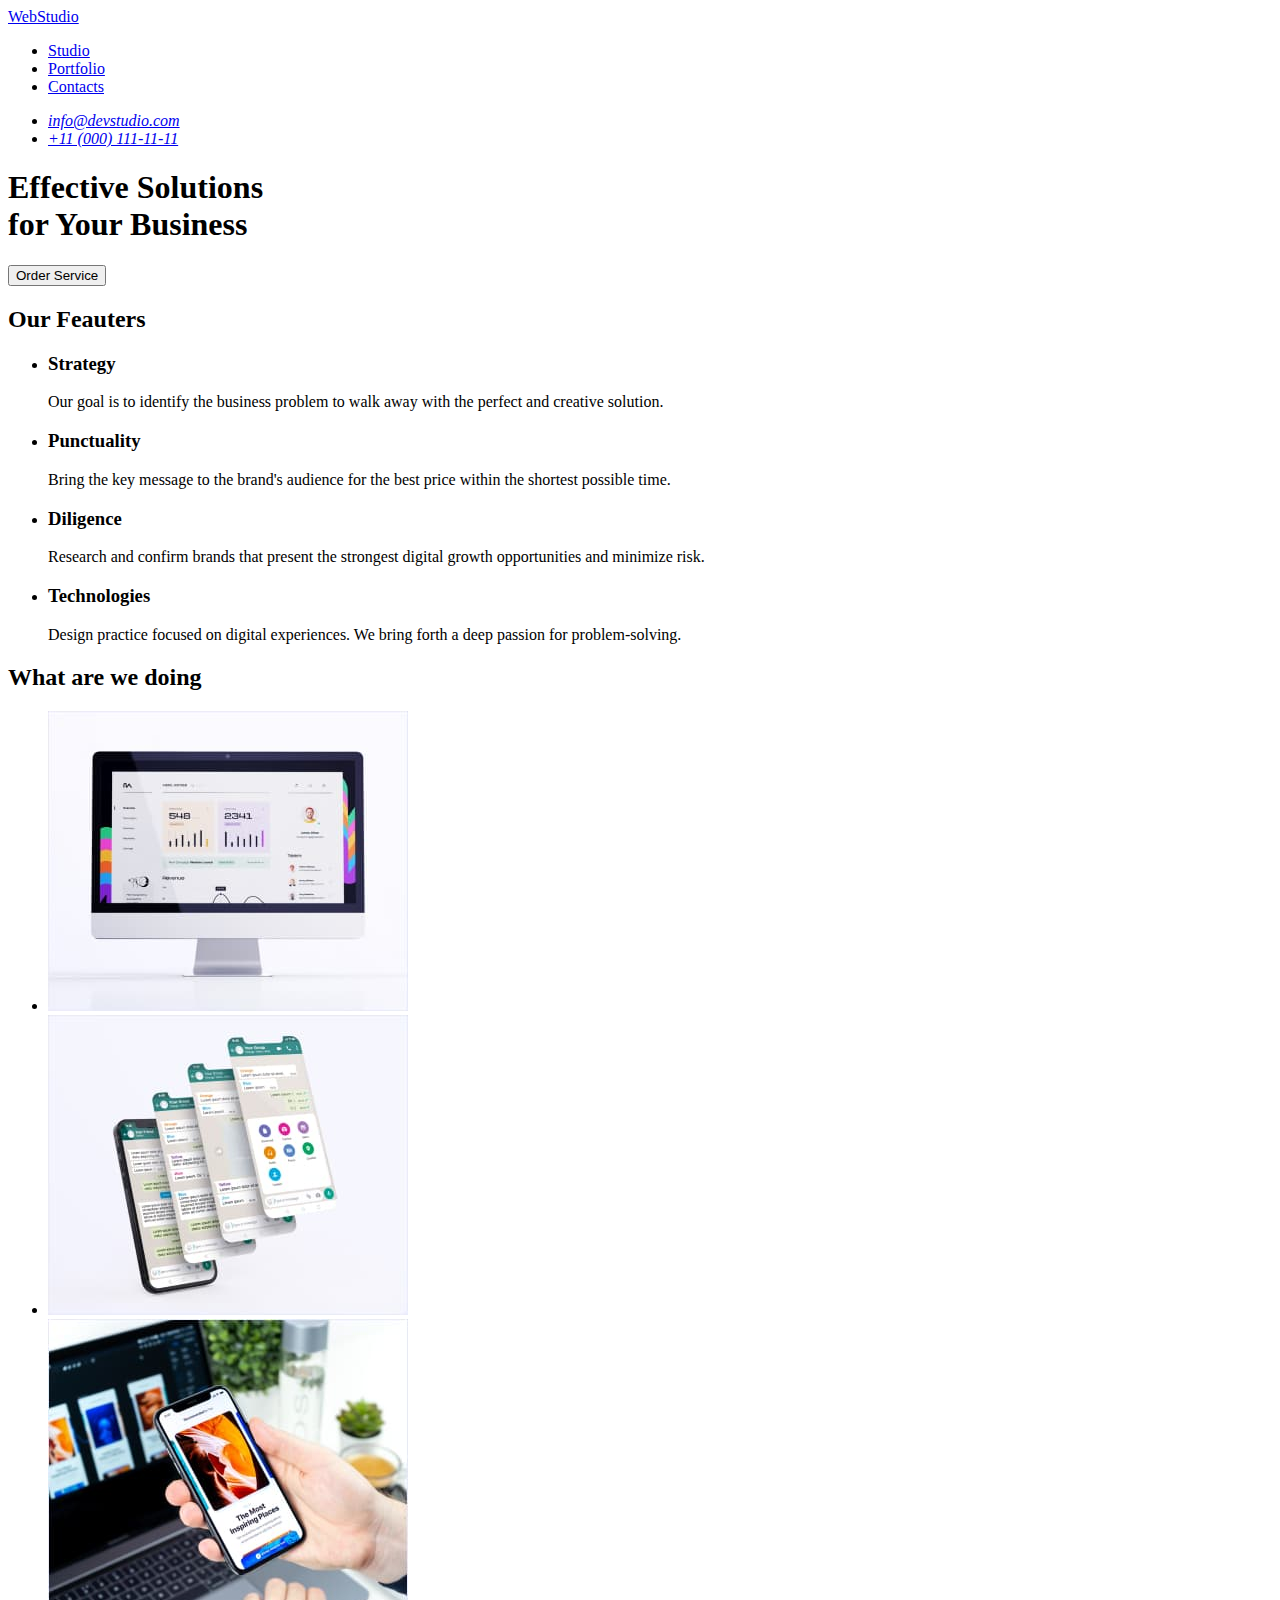
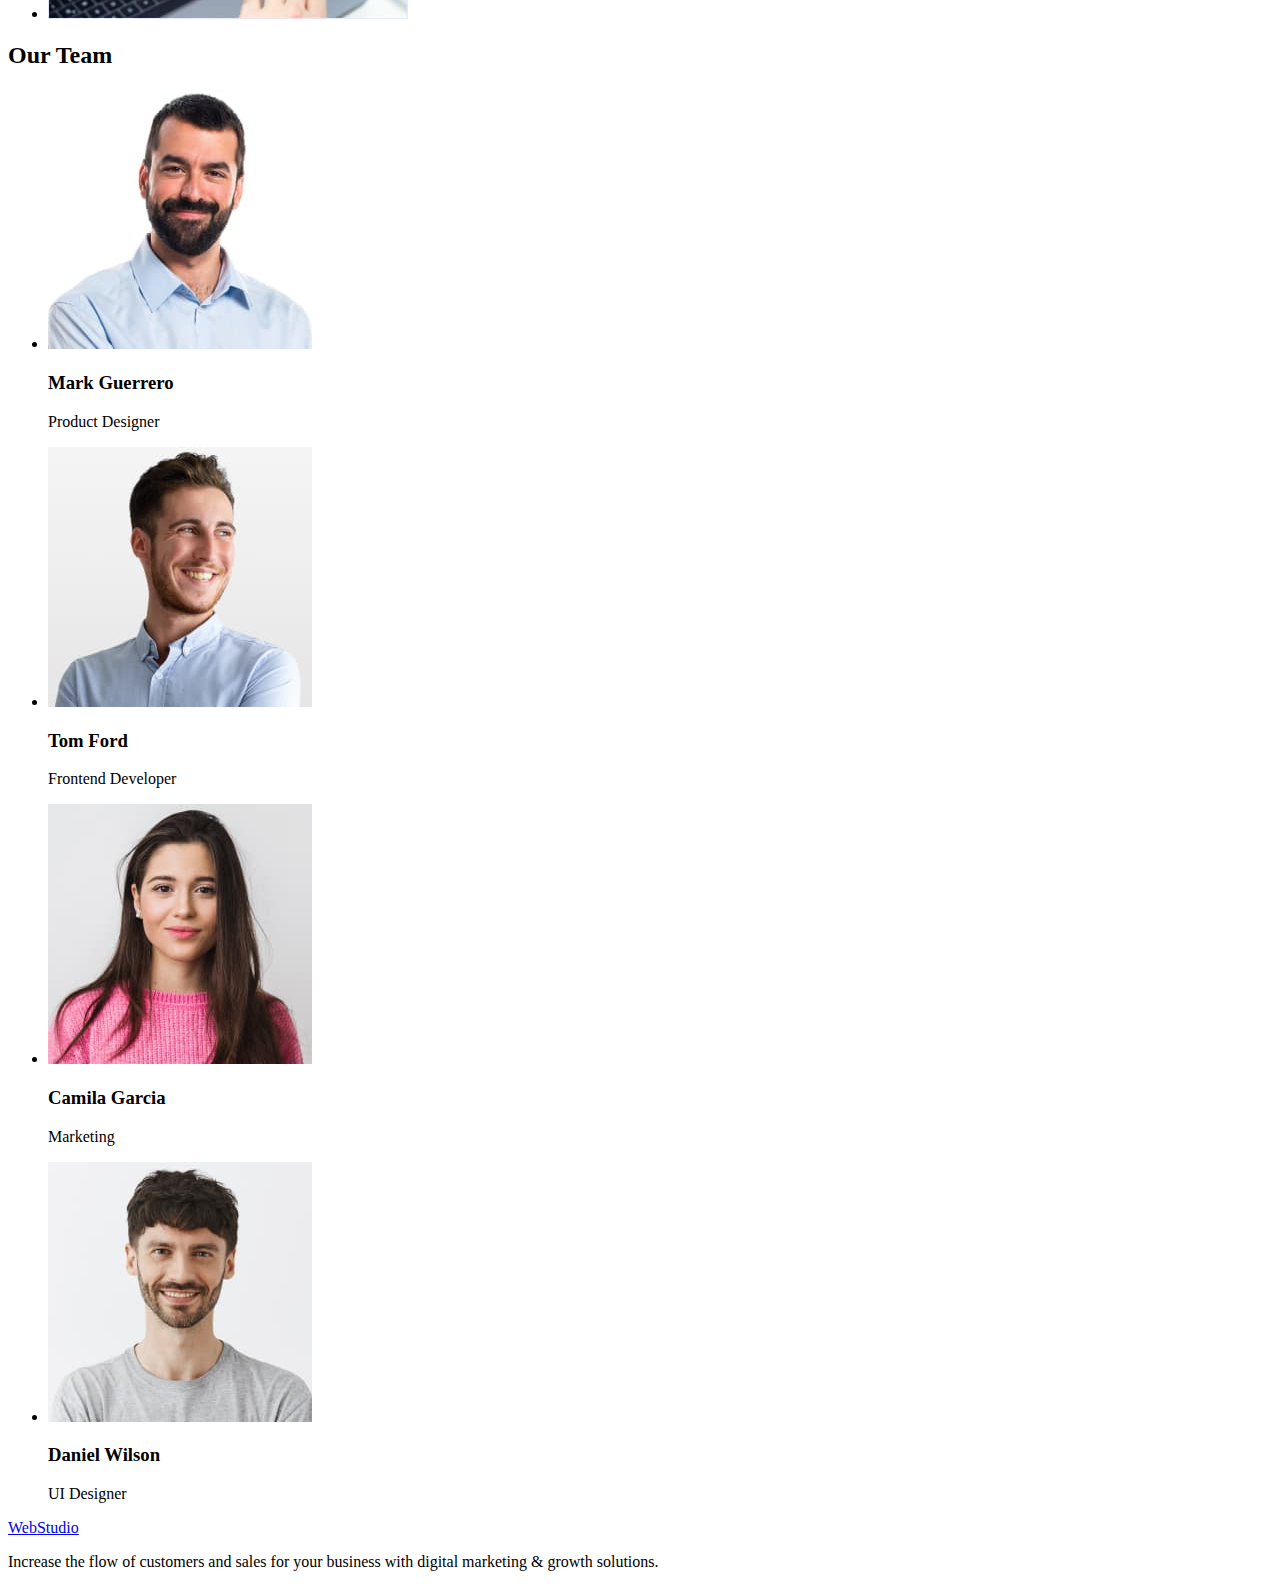
==== index.html @ 1fdb6f7b "Hw" ====
<!DOCTYPE html>
<html lang="en">
  <head>
    <meta charset="UTF-8" />
    <meta http-equiv="X-UA-Compatible" content="IE=edge" />
    <meta name="viewport" content="width=device-width, initial-scale=1.0" />
    <title>Document</title>
  </head>
  <body>
    <header>
      <nav>
        <a href="./index.html">WebStudio</a>

        <ul>
          <li><a href="./index.html">Studio</a></li>
          <li><a href="#">Portfolio</a></li>
          <li><a href="#">Contacts</a></li>
        </ul>
      </nav>

      <address>
        <ul>
          <li><a href="mailto:info@devstudio.com">info@devstudio.com</a></li>
          <li><a href="tel:+110001111111">+11 (000) 111-11-11</a></li>
        </ul>
      </address>
    </header>
    <main>
      <section>
        <h1>
          Effective Solutions <br />
          for Your Business
        </h1>
        <button type="button">Order Service</button>
      </section>

      <section>
        <h2>Our Feauters</h2>
        <ul>
          <li>
            <h3>Strategy</h3>
            <p>
              Our goal is to identify the business problem to walk away with the
              perfect and creative solution.
            </p>
          </li>
          <li>
            <h3>Punctuality</h3>
            <p>
              Bring the key message to the brand's audience for the best price
              within the shortest possible time.
            </p>
          </li>
          <li>
            <h3>Diligence</h3>
            <p>
              Research and confirm brands that present the strongest digital
              growth opportunities and minimize risk.
            </p>
          </li>
          <li>
            <h3>Technologies</h3>
            <p>
              Design practice focused on digital experiences. We bring forth a
              deep passion for problem-solving.
            </p>
          </li>
        </ul>
      </section>

      <section>
        <h2>What are we doing</h2>
        <ul>
          <li>
            <img src="./images/monitor.jpg" alt=" Monitor image" width="360" />
          </li>
          <li>
            <img
              src="./images/smartphone.jpg"
              alt=" Smartphone image"
              width="360"
            />
          </li>
          <li>
            <img
              src="./images/laptop-and-telephone.jpg"
              alt="Laptop and smartphone"
              width="360"
            />
          </li>
        </ul>
      </section>

      <section>
        <h2>Our Team</h2>
        <ul>
          <li>
            <img src="./images/photo1.jpg" alt="Photo" width="264" />
            <h3>Mark Guerrero</h3>
            <p>Product Designer</p>
          </li>
          <li>
            <img src="./images/photo2.jpg" alt="Photo" width="264" />
            <h3>Tom Ford</h3>
            <p>Frontend Developer</p>
          </li>
          <li>
            <img src="./images/photo3.jpg" alt="Photo" width="264" />
            <h3>Camila Garcia</h3>
            <p>Marketing</p>
          </li>
          <li>
            <img src="./images/photo4.jpg" alt="Photo" width="264" />
            <h3>Daniel Wilson</h3>
            <p>UI Designer</p>
          </li>
        </ul>
      </section>
    </main>

    <footer>
      <a href="./index.html">WebStudio</a>
      <p>
        Increase the flow of customers and sales for your business with digital
        marketing & growth solutions.
      </p>
    </footer>
  </body>
</html>
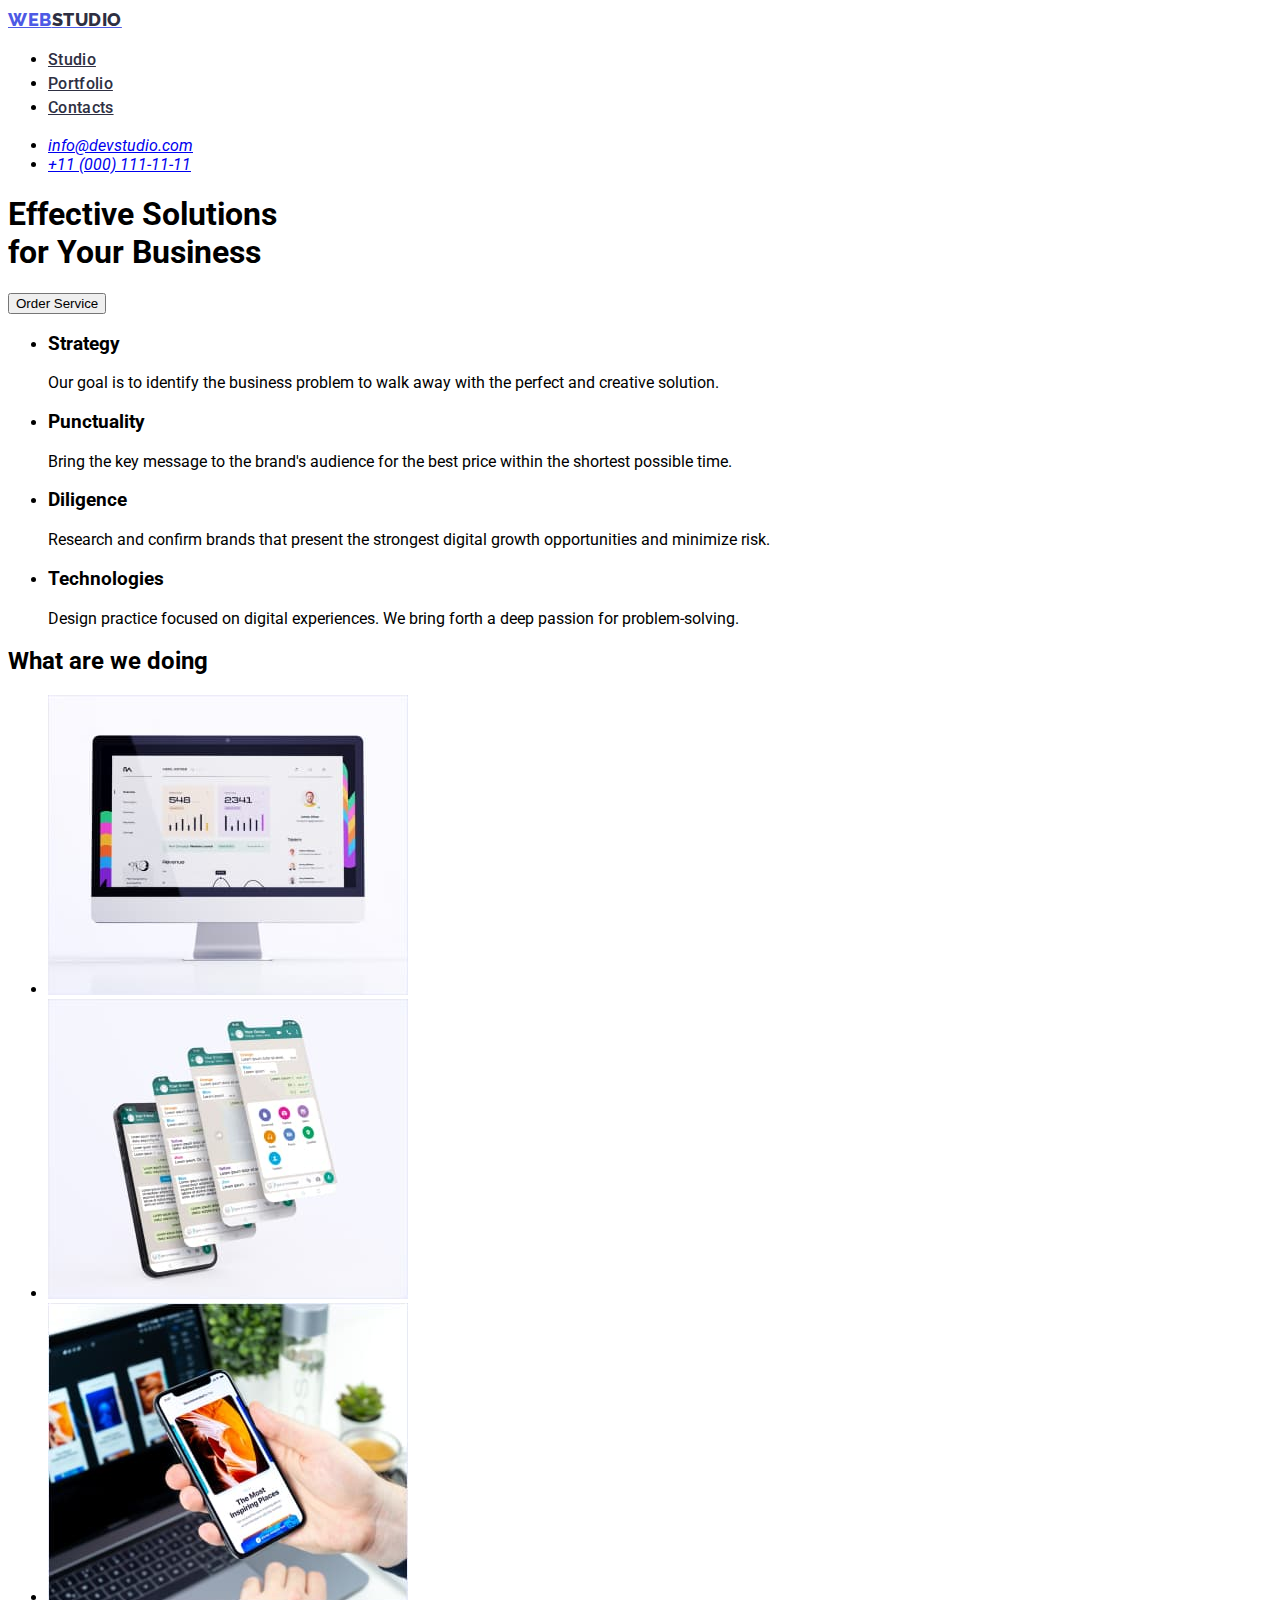
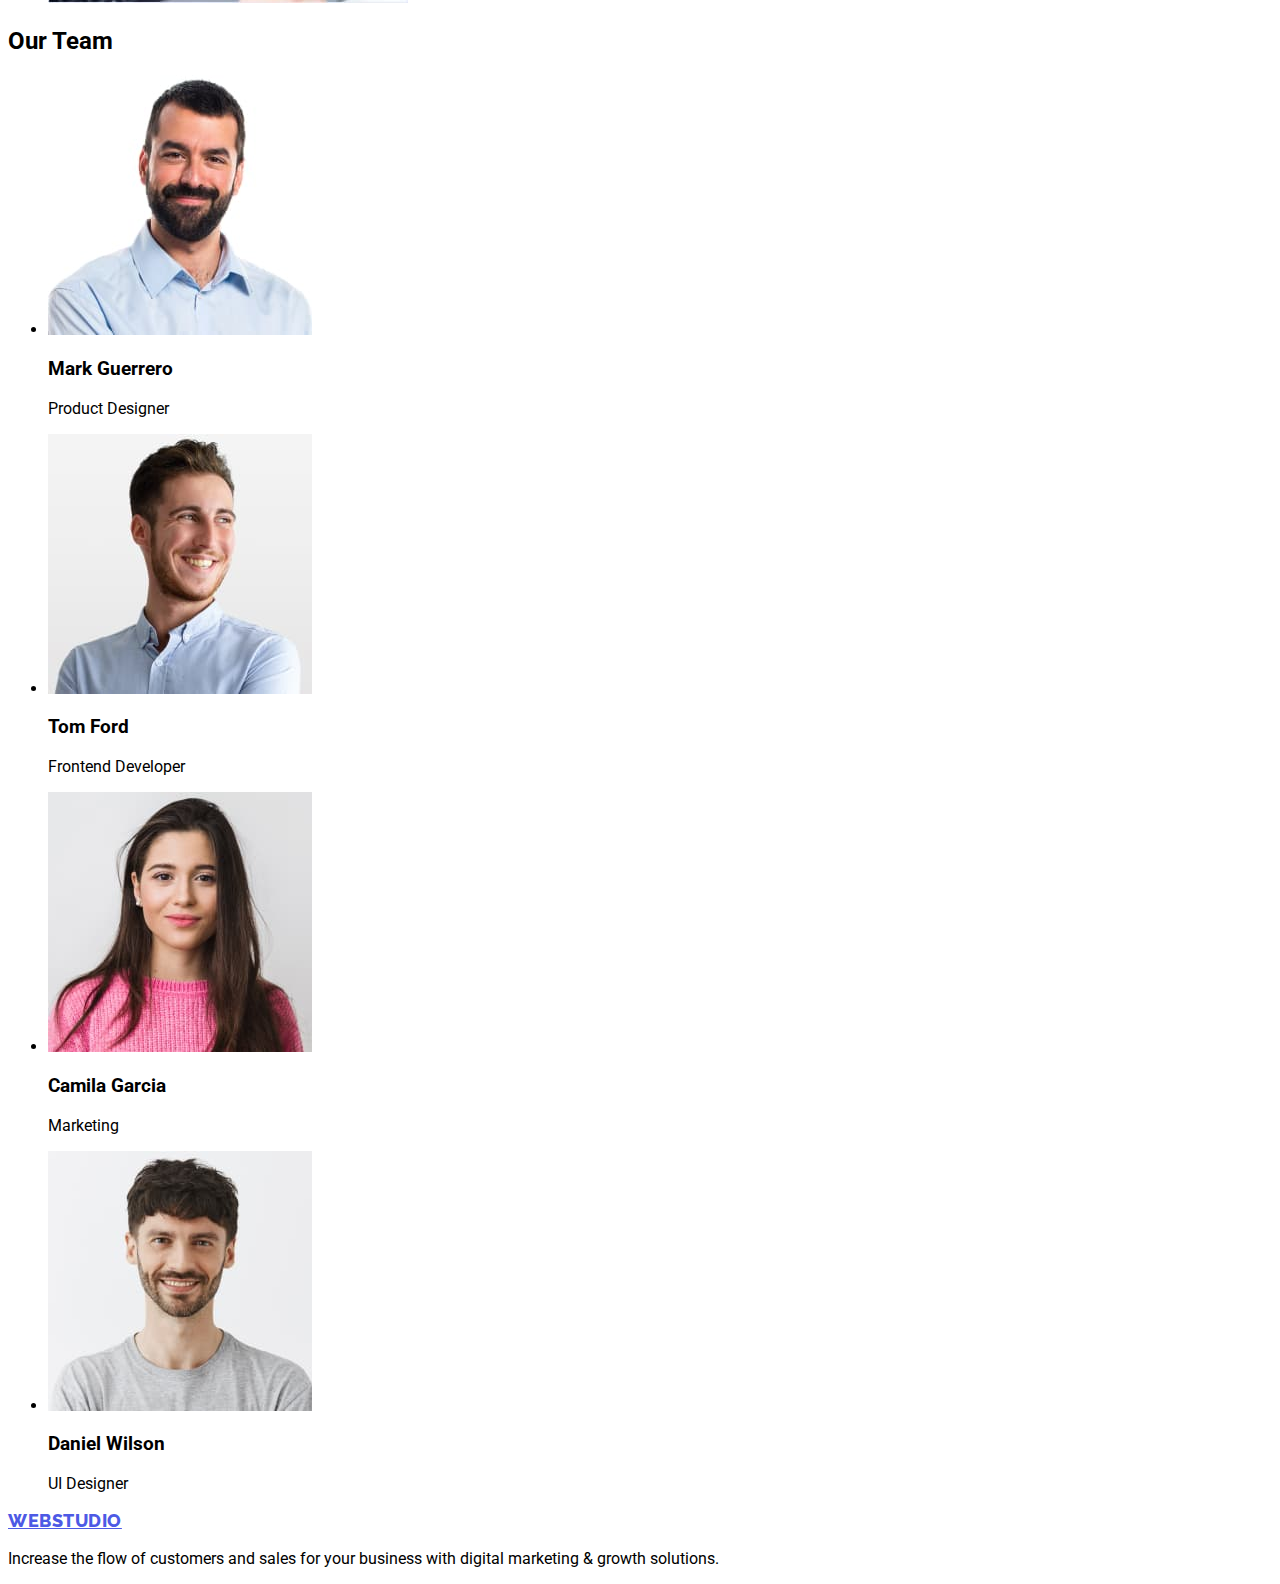
==== commit f986d632: "css" ====
--- a/index.html
+++ b/index.html
@@ -5,62 +5,63 @@
     <meta http-equiv="X-UA-Compatible" content="IE=edge" />
     <meta name="viewport" content="width=device-width, initial-scale=1.0" />
     <title>Document</title>
+    <link rel="preconnect" href="https://fonts.googleapis.com"><link rel="preconnect" href="https://fonts.gstatic.com" crossorigin><link href="https://fonts.googleapis.com/css2?family=Raleway:wght@800&family=Roboto:wght@400;500;700;900&display=swap" rel="stylesheet">
+    <link rel="stylesheet" href="./css/styles.css" />
   </head>
   <body>
-    <header>
-      <nav>
-        <a href="./index.html">WebStudio</a>
-
-        <ul>
-          <li><a href="./index.html">Studio</a></li>
-          <li><a href="#">Portfolio</a></li>
-          <li><a href="#">Contacts</a></li>
+    <header class="header">
+      <nav class="header-navigation">
+        <a class="logo" href="./index.html">Web<span class="header-logo">Studio</span></a>
+        <ul class="header-list">
+          <li class="header-item"><a  href="./index.html" class="header-link">Studio</a></li>
+          <li class="header-item"><a  href="./portfolio.html" class="header-link">Portfolio</a></li>
+          <li class="header-item"><a  href="#" class="header-link">Contacts</a></li>
         </ul>
       </nav>
 
-      <address>
-        <ul>
-          <li><a href="mailto:info@devstudio.com">info@devstudio.com</a></li>
-          <li><a href="tel:+110001111111">+11 (000) 111-11-11</a></li>
+      <address class="header-adress">
+        <ul class="header-adress-list">
+          <li class="header-adress-item"><a href="mailto:info@devstudio.com" class="header-email">info@devstudio.com</a></li>
+          <li class="header-adress-item"><a href="tel:+110001111111" class="header-tel">+11 (000) 111-11-11</a></li>
         </ul>
       </address>
     </header>
     <main>
-      <section>
-        <h1>
-          Effective Solutions <br />
+      <section class="hero">
+        <h1 class="hero-title">
+          Effective Solutions <br/>
           for Your Business
         </h1>
-        <button type="button">Order Service</button>
+        <button type="button" class="hero-btn">Order Service</button>
       </section>
 
-      <section>
-        <h2>Our Feauters</h2>
-        <ul>
-          <li>
-            <h3>Strategy</h3>
-            <p>
+      <section class="feauters"> 
+        <h2 class="visually-hidden">Our Feauters</h2>
+        <ul class="feauters-list">
+          <li class="feauters-item">
+            <h3 class="feauters-subtitle">Strategy</h3>
+            <p class="feauters-desc">
               Our goal is to identify the business problem to walk away with the
               perfect and creative solution.
             </p>
           </li>
           <li>
-            <h3>Punctuality</h3>
-            <p>
+            <h3 class="feauters-subtitle">Punctuality</h3>
+            <p class="feauters-desc">
               Bring the key message to the brand's audience for the best price
               within the shortest possible time.
             </p>
           </li>
           <li>
-            <h3>Diligence</h3>
-            <p>
+            <h3 class="feauters-subtitle">Diligence</h3>
+            <p class="feauters-desc">
               Research and confirm brands that present the strongest digital
               growth opportunities and minimize risk.
             </p>
           </li>
           <li>
-            <h3>Technologies</h3>
-            <p>
+            <h3 class="feauters-subtitle">Technologies</h3>
+            <p class="feauters-desc">
               Design practice focused on digital experiences. We bring forth a
               deep passion for problem-solving.
             </p>
@@ -68,20 +69,20 @@
         </ul>
       </section>
 
-      <section>
-        <h2>What are we doing</h2>
-        <ul>
-          <li>
+      <section class="benefits">
+        <h2 class="benefits-title">What are we doing</h2>
+        <ul class="benefits-list">
+          <li class="benefits-item">
             <img src="./images/monitor.jpg" alt=" Monitor image" width="360" />
           </li>
-          <li>
+          <li class="benefits-item">
             <img
               src="./images/smartphone.jpg"
               alt=" Smartphone image"
               width="360"
             />
           </li>
-          <li>
+          <li class="benefits-item">
             <img
               src="./images/laptop-and-telephone.jpg"
               alt="Laptop and smartphone"
@@ -91,36 +92,36 @@
         </ul>
       </section>
 
-      <section>
-        <h2>Our Team</h2>
-        <ul>
-          <li>
+      <section class="team">
+        <h2 class="team-title">Our Team</h2>
+        <ul class="team-list">
+          <li class="team-item">
             <img src="./images/photo1.jpg" alt="Photo" width="264" />
-            <h3>Mark Guerrero</h3>
-            <p>Product Designer</p>
+            <h3 class="team-subtitle">Mark Guerrero</h3>
+            <p class="team-desc">Product Designer</p>
           </li>
-          <li>
+          <li class="team-item">
             <img src="./images/photo2.jpg" alt="Photo" width="264" />
-            <h3>Tom Ford</h3>
-            <p>Frontend Developer</p>
+            <h3 class="team-subtitle">Tom Ford</h3>
+            <p class="team-desc">Frontend Developer</p>
           </li>
-          <li>
+          <li class="team-item">
             <img src="./images/photo3.jpg" alt="Photo" width="264" />
-            <h3>Camila Garcia</h3>
-            <p>Marketing</p>
+            <h3 class="team-subtitle">Camila Garcia</h3>
+            <p class="team-desc">Marketing</p>
           </li>
-          <li>
+          <li class="team-item">
             <img src="./images/photo4.jpg" alt="Photo" width="264" />
-            <h3>Daniel Wilson</h3>
-            <p>UI Designer</p>
+            <h3 class="team-subtitle">Daniel Wilson</h3>
+            <p class="team-desc">UI Designer</p>
           </li>
         </ul>
       </section>
     </main>
 
-    <footer>
-      <a href="./index.html">WebStudio</a>
-      <p>
+    <footer class="footer">
+      <a href="./index.html" class="logo">WebStudio</a>
+      <p class="footer-desc">
         Increase the flow of customers and sales for your business with digital
         marketing & growth solutions.
       </p>
--- a/css/styles.css
+++ b/css/styles.css
@@ -0,0 +1,84 @@
+body {
+font-family: 'roboto', sans-serif;
+}
+
+.header {
+}
+.header-navigation {
+}
+
+.link {
+text-decoration: none;
+}
+
+.visually-hidden {
+position: absolute;
+white-space: nowrap;
+width: 1px;
+height: 1px;
+overflow: hidden;
+border: 0;
+padding: 0;
+clip: rect(0 0 0 0);
+clip-path: inset(50%);
+margin: -1px;
+}
+
+.logo {
+font-family: 'Raleway';
+font-weight: 800;
+font-size: 18px;
+line-height: 1.33;
+letter-spacing: 0.03em;
+text-transform: uppercase;
+color: #4D5AE5;
+}
+.header-logo {
+font-family: inherit;
+font-weight: 800;
+font-size: 18px;
+line-height: 1.33px;
+letter-spacing: 0.03em;
+text-transform: uppercase;
+color: #2E2F42;
+}
+.header-list {
+}
+.header-item {
+}
+.header-link {
+font-weight: 500;
+font-size: 16px;
+line-height: 1.5;
+letter-spacing: 0.02em;
+color: #2E2F42;
+}
+.header-link:hover, 
+.header-link:focus {
+color: #404BBF;
+}
+.header-adress {
+}
+.header-adress-list {
+}
+.header-adress-item {
+}
+.header-contacts {
+font-style: normal;
+font-size: 16px;
+line-height: 1.5;
+letter-spacing: 0.02em;
+color: #434455;
+}
+.header-contacts:hover, .header-contacts:focus {
+color: #404BBF;   
+}
+.footer-logo {
+font-family: inherit;
+font-weight: 800;
+font-size: 18px;
+line-height: 1.33;
+letter-spacing: 0.03em;
+text-transform: uppercase;
+color: #F4F4FD;
+}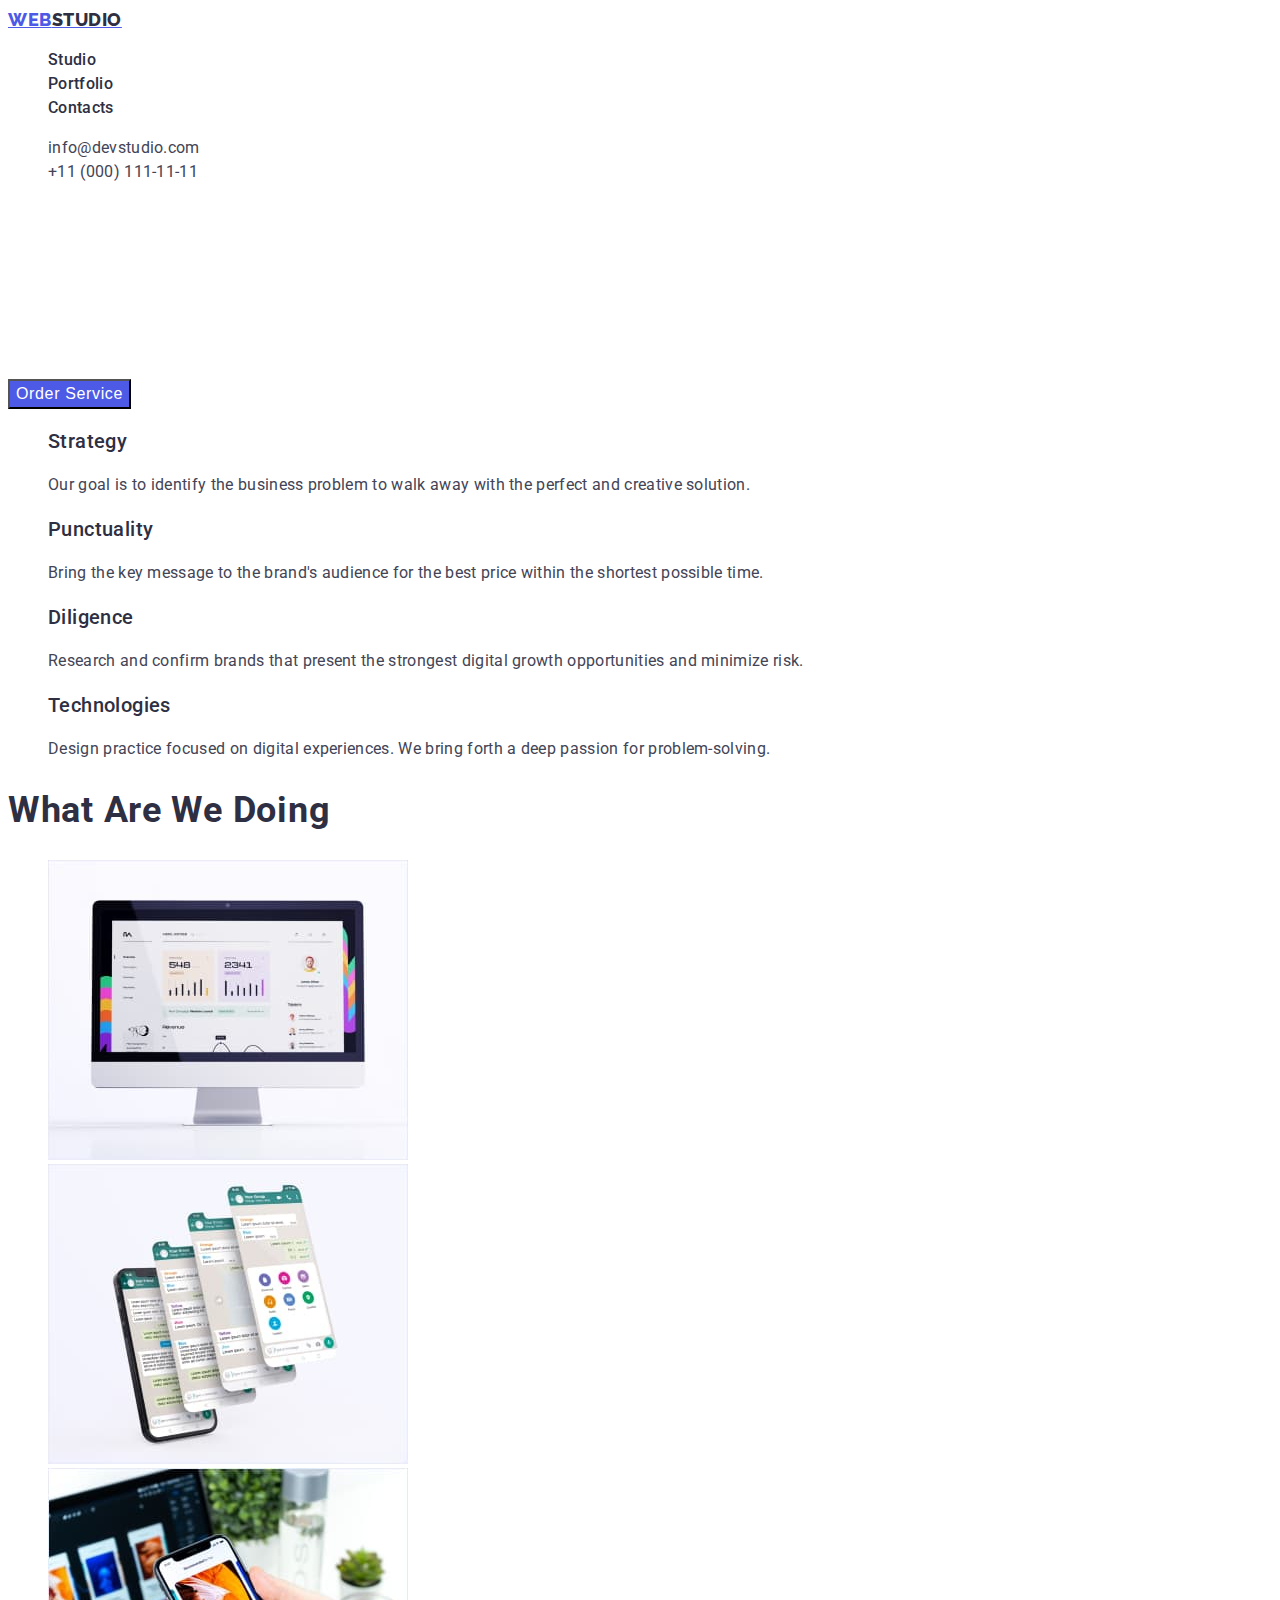
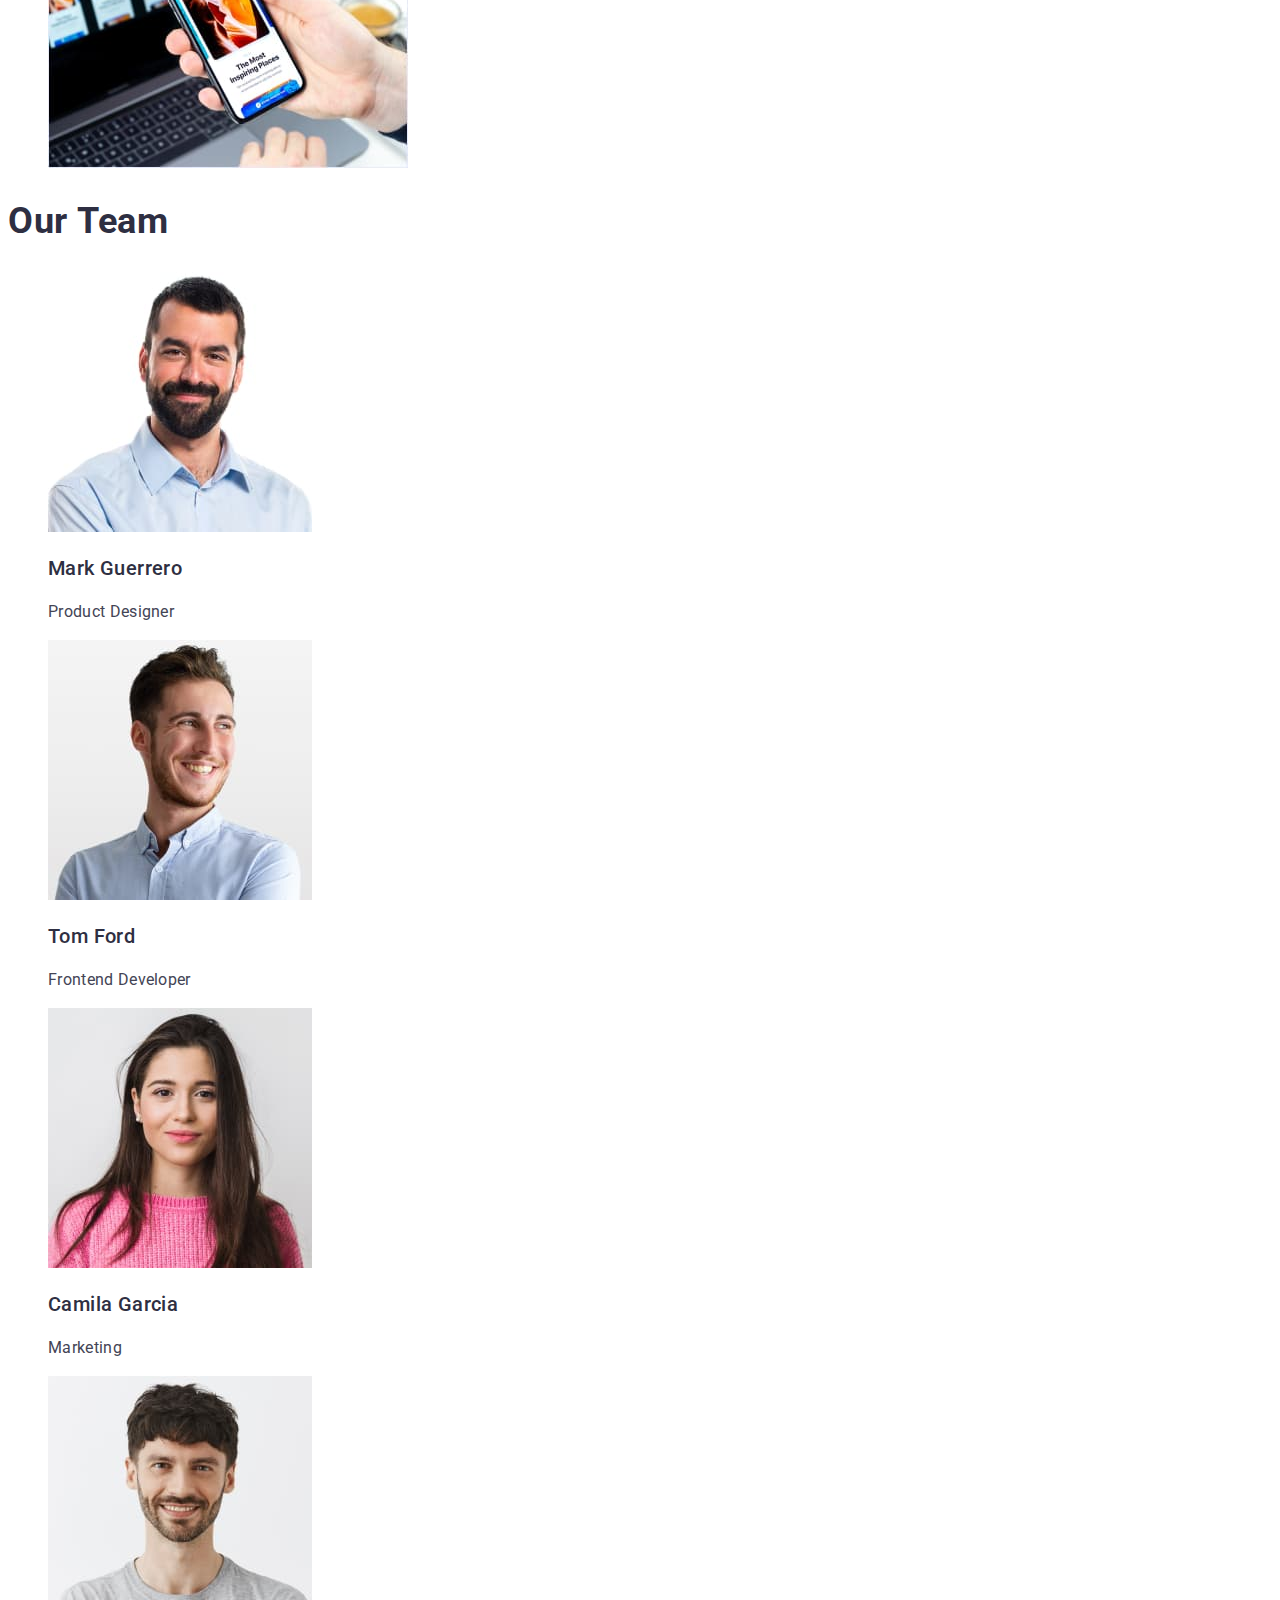
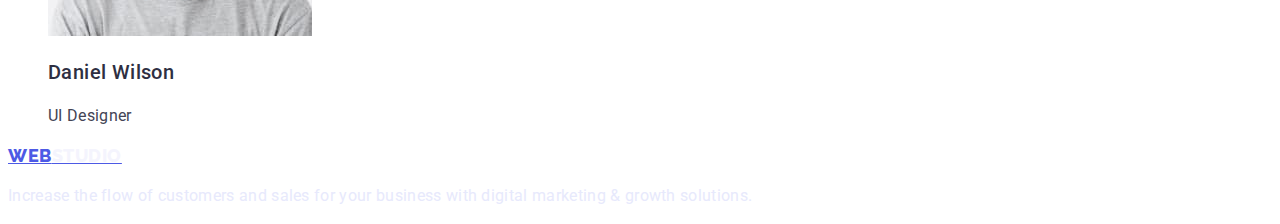
==== commit 69cc8c04: "css" ====
--- a/index.html
+++ b/index.html
@@ -12,17 +12,17 @@
     <header class="header">
       <nav class="header-navigation">
         <a class="logo" href="./index.html">Web<span class="header-logo">Studio</span></a>
-        <ul class="header-list">
-          <li class="header-item"><a  href="./index.html" class="header-link">Studio</a></li>
-          <li class="header-item"><a  href="./portfolio.html" class="header-link">Portfolio</a></li>
-          <li class="header-item"><a  href="#" class="header-link">Contacts</a></li>
+        <ul class="header-list list">
+          <li class="header-item"><a  href="./index.html" class="header-link link">Studio</a></li>
+          <li class="header-item"><a  href="./portfolio.html" class="header-link link">Portfolio</a></li>
+          <li class="header-item"><a  href="#" class="header-link link">Contacts</a></li>
         </ul>
       </nav>
 
       <address class="header-adress">
-        <ul class="header-adress-list">
-          <li class="header-adress-item"><a href="mailto:info@devstudio.com" class="header-email">info@devstudio.com</a></li>
-          <li class="header-adress-item"><a href="tel:+110001111111" class="header-tel">+11 (000) 111-11-11</a></li>
+        <ul class="header-adress-list list">
+          <li class="header-adress-item"><a href="mailto:info@devstudio.com" class="header-contacts link">info@devstudio.com</a></li>
+          <li class="header-adress-item"><a href="tel:+110001111111" class="header-contacts link">+11 (000) 111-11-11</a></li>
         </ul>
       </address>
     </header>
@@ -37,7 +37,7 @@
 
       <section class="feauters"> 
         <h2 class="visually-hidden">Our Feauters</h2>
-        <ul class="feauters-list">
+        <ul class="feauters-list list">
           <li class="feauters-item">
             <h3 class="feauters-subtitle">Strategy</h3>
             <p class="feauters-desc">
@@ -71,7 +71,7 @@
 
       <section class="benefits">
         <h2 class="benefits-title">What are we doing</h2>
-        <ul class="benefits-list">
+        <ul class="benefits-list list">
           <li class="benefits-item">
             <img src="./images/monitor.jpg" alt=" Monitor image" width="360" />
           </li>
@@ -94,7 +94,7 @@
 
       <section class="team">
         <h2 class="team-title">Our Team</h2>
-        <ul class="team-list">
+        <ul class="team-list list">
           <li class="team-item">
             <img src="./images/photo1.jpg" alt="Photo" width="264" />
             <h3 class="team-subtitle">Mark Guerrero</h3>
@@ -120,7 +120,7 @@
     </main>
 
     <footer class="footer">
-      <a href="./index.html" class="logo">WebStudio</a>
+      <a href="./index.html" class="logo">Web<span class="footer-logo">Studio</span></a>
       <p class="footer-desc">
         Increase the flow of customers and sales for your business with digital
         marketing & growth solutions.
--- a/css/styles.css
+++ b/css/styles.css
@@ -1,14 +1,20 @@
+:root {
+
+}
 body {
 font-family: 'roboto', sans-serif;
-}
-
-.header {
-}
-.header-navigation {
-}
-
+color: #2E2F42;
+}
+.list {
+list-style: none;
+}
 .link {
 text-decoration: none;
+}
+-------------HEADER---------------
+.header {
+}
+.header-navigation {
 }
 
 .visually-hidden {
@@ -25,7 +31,7 @@
 }
 
 .logo {
-font-family: 'Raleway';
+font-family: 'Raleway', sans-serif;
 font-weight: 800;
 font-size: 18px;
 line-height: 1.33;
@@ -70,8 +76,104 @@
 letter-spacing: 0.02em;
 color: #434455;
 }
-.header-contacts:hover, .header-contacts:focus {
+.header-contacts:hover,
+.header-contacts:focus {
 color: #404BBF;   
+}
+-------------HERO---------------
+.hero {
+background-color: #2E2F42;
+}
+.hero-title {
+font-weight: 700;
+font-size: 56px;
+line-height: 1.07;
+letter-spacing: 0.02em;
+color: #FFFFFF;
+}
+.hero-btn {
+font-weight: 500;
+font-size: 16px;
+line-height: 1.5;
+letter-spacing: 0.04em;
+cursor: pointer;
+color: #FFFFFF;
+background-color: #4D5AE5;
+}
+
+.hero-btn:hover,
+.hero-btn:focus {
+background-color: #404BBF;
+}
+-------------FEAUTERS---------------
+.feauters {
+}
+.feauters-list {
+}
+.feauters-item {
+
+}
+.feauters-subtitle {
+font-weight: 500;
+font-size: 20px;
+line-height: 1.2;
+letter-spacing: 0.02em;
+color: #2E2F42;
+}
+.feauters-desc {
+font-size: 16px;
+line-height: 1.5;
+letter-spacing: 0.02em;
+color: #434455;
+}
+-------------BENEFITS---------------
+.benefits {
+}
+.benefits-title {
+font-weight: 700;
+font-size: 36px;
+line-height: 1.11;
+letter-spacing: 0.02em;
+text-transform: capitalize;
+color: #2E2F42;
+}
+.benefits-list {
+}
+.benefits-item {
+}
+-------------TEAM---------------
+.team {
+background-color: #F4F4FD;
+}
+.team-title {
+font-weight: 700;
+font-size: 36px;
+line-height: 1.11;
+letter-spacing: 0.02em;
+text-transform: capitalize;
+color: #2E2F42;
+}
+.team-list {
+}
+.team-item {
+background-color: #FFFFFF;
+}
+.team-subtitle {
+font-weight: 500;
+font-size: 20px;
+line-height: 1.2;
+letter-spacing: 0.02em;
+color: #2E2F42;
+}
+.team-desc {
+font-size: 16px;
+line-height: 1.5;
+letter-spacing: 0.02em;
+color: #434455;
+}
+-------------FOOTER---------------
+.footer {
+background-color: #2E2F42;
 }
 .footer-logo {
 font-family: inherit;
@@ -81,4 +183,48 @@
 letter-spacing: 0.03em;
 text-transform: uppercase;
 color: #F4F4FD;
+}
+.footer-desc {
+font-size: 16px;
+line-height: 24px;
+letter-spacing: 0.02em;
+color: #E7E9FC;
+}
+-------------PORTFOLIO---------------
+.portfolio {
+}
+.portfolio-list-btn {
+}
+.portfolio-item-btn {
+}
+.portfolio-btn {
+font-weight: 500;
+font-size: 16px;
+line-height: 1.5;
+letter-spacing: 0.04em;
+cursor: pointer;
+color: #4D5AE5;
+background: #F4F4FD;
+}
+.portfolio-btn:focus,
+.portfolio-btn:hover {
+color: #FFFFFF;
+background: #404BBF;
+}
+.portfolio-list {
+}
+.portfolio-item {
+}
+.portfolio-subtitle {
+font-weight: 500;
+font-size: 20px;
+line-height: 1.2;
+letter-spacing: 0.02em;
+color: #2E2F42;
+}
+.portfolio-desc {
+font-size: 16px;
+line-height: 1.5;
+letter-spacing: 0.02em;
+color: #434455;
 }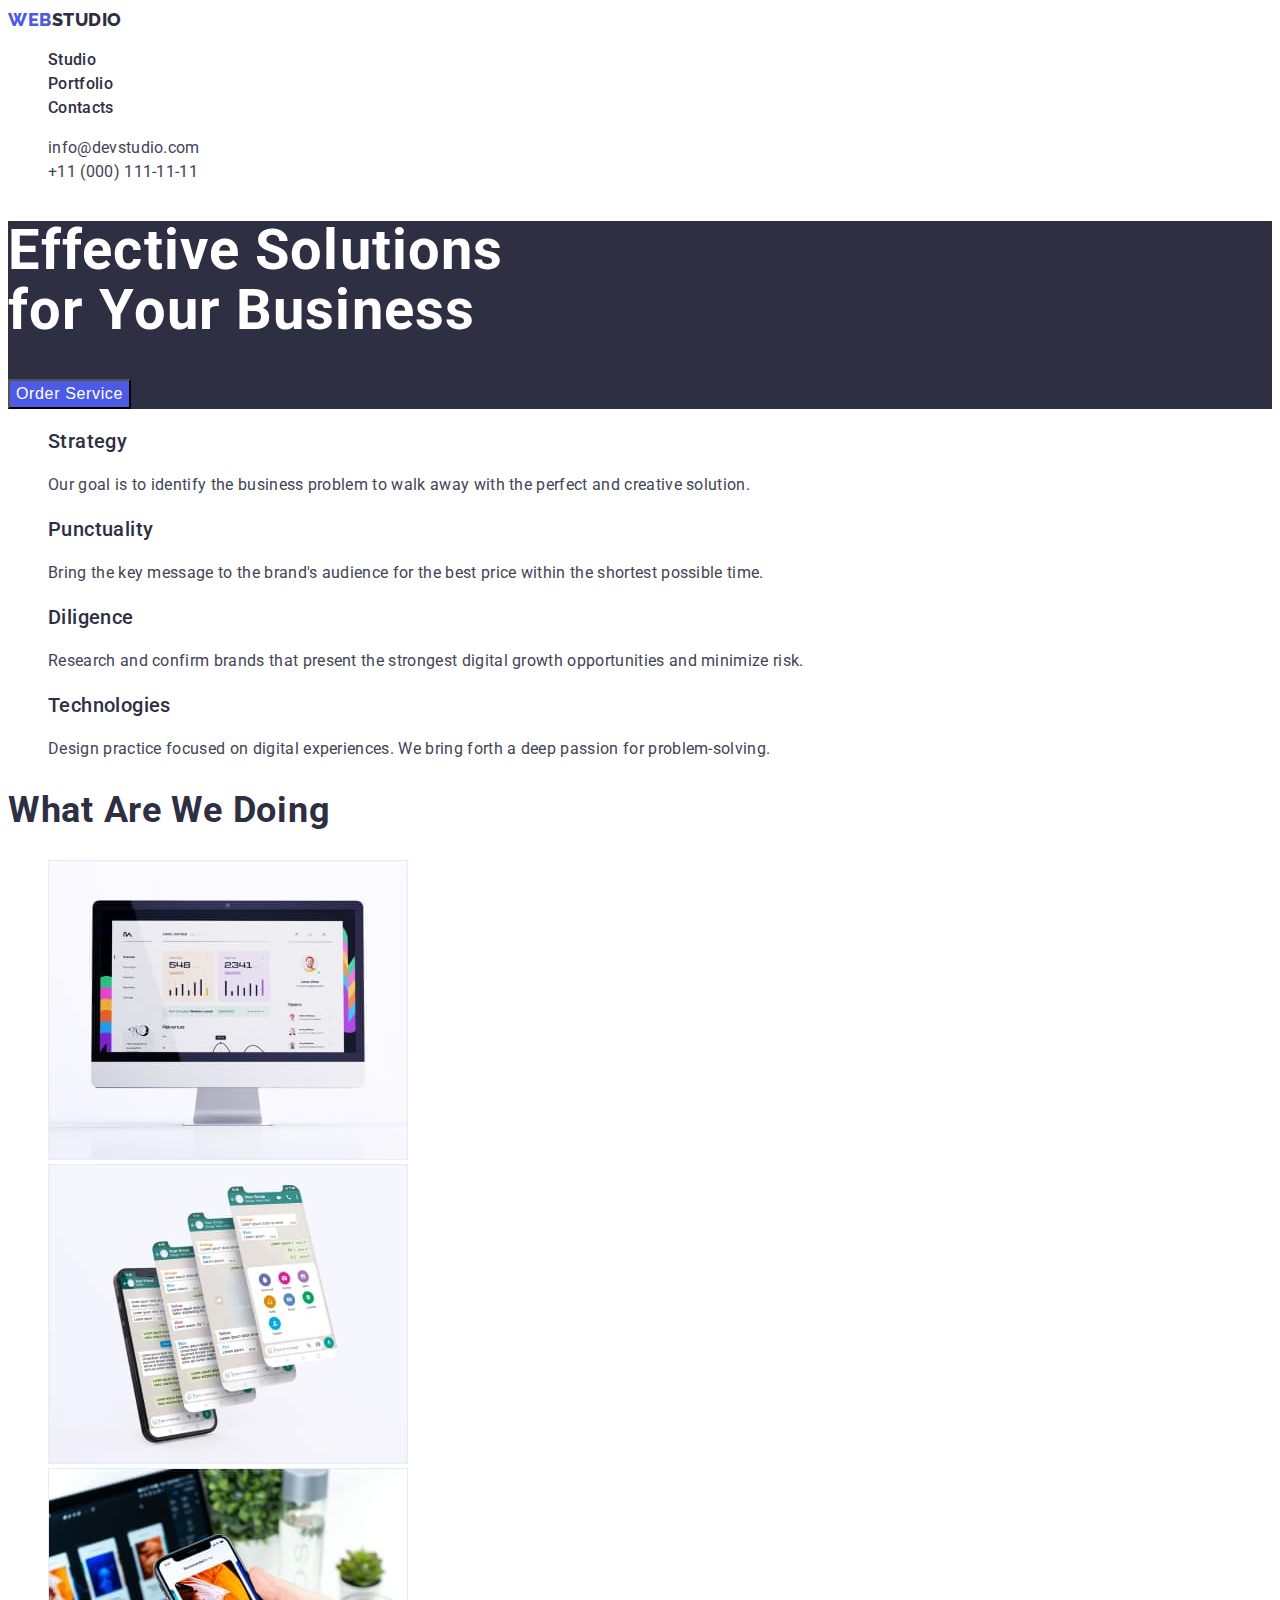
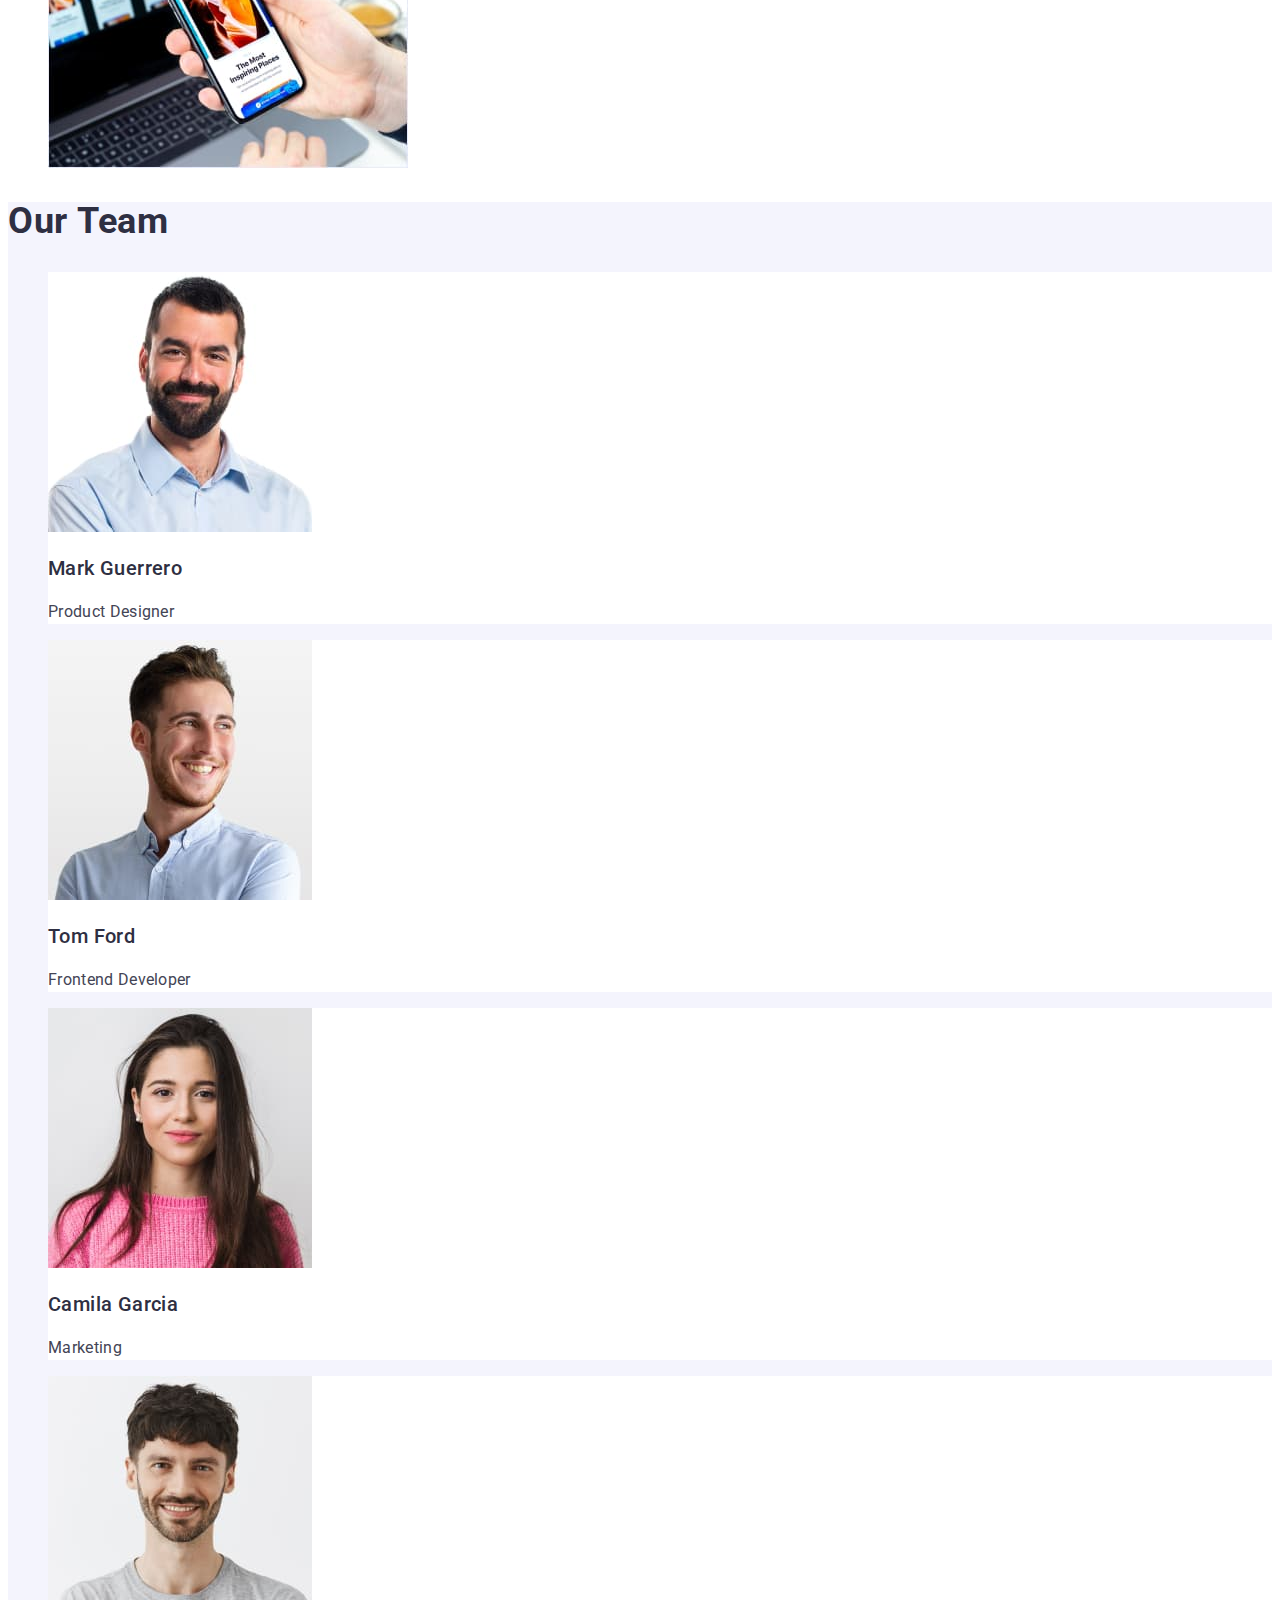
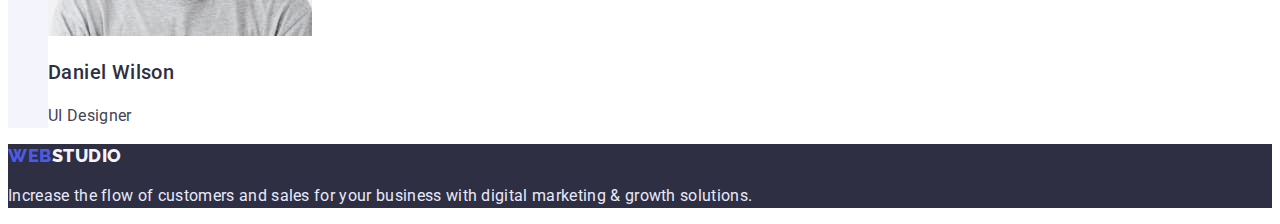
==== commit 75bfe4b5: "Ready styles" ====
--- a/index.html
+++ b/index.html
@@ -5,63 +5,84 @@
     <meta http-equiv="X-UA-Compatible" content="IE=edge" />
     <meta name="viewport" content="width=device-width, initial-scale=1.0" />
     <title>Document</title>
-    <link rel="preconnect" href="https://fonts.googleapis.com"><link rel="preconnect" href="https://fonts.gstatic.com" crossorigin><link href="https://fonts.googleapis.com/css2?family=Raleway:wght@800&family=Roboto:wght@400;500;700;900&display=swap" rel="stylesheet">
+    <link rel="preconnect" href="https://fonts.googleapis.com" />
+    <link rel="preconnect" href="https://fonts.gstatic.com" crossorigin />
+    <link
+      href="https://fonts.googleapis.com/css2?family=Raleway:wght@800&family=Roboto:wght@400;500;700;900&display=swap"
+      rel="stylesheet"
+    />
     <link rel="stylesheet" href="./css/styles.css" />
   </head>
   <body>
     <header class="header">
       <nav class="header-navigation">
-        <a class="logo" href="./index.html">Web<span class="header-logo">Studio</span></a>
+        <a class="logo link" href="./index.html"
+          >Web<span class="header-logo">Studio</span></a
+        >
         <ul class="header-list list">
-          <li class="header-item"><a  href="./index.html" class="header-link link">Studio</a></li>
-          <li class="header-item"><a  href="./portfolio.html" class="header-link link">Portfolio</a></li>
-          <li class="header-item"><a  href="#" class="header-link link">Contacts</a></li>
+          <li class="header-item">
+            <a href="./index.html" class="header-link link">Studio</a>
+          </li>
+          <li class="header-item">
+            <a href="./portfolio.html" class="header-link link">Portfolio</a>
+          </li>
+          <li class="header-item">
+            <a href="#" class="header-link link">Contacts</a>
+          </li>
         </ul>
       </nav>
 
       <address class="header-adress">
         <ul class="header-adress-list list">
-          <li class="header-adress-item"><a href="mailto:info@devstudio.com" class="header-contacts link">info@devstudio.com</a></li>
-          <li class="header-adress-item"><a href="tel:+110001111111" class="header-contacts link">+11 (000) 111-11-11</a></li>
+          <li class="header-adress-item">
+            <a href="mailto:info@devstudio.com" class="header-contacts link"
+              >info@devstudio.com</a
+            >
+          </li>
+          <li class="header-adress-item">
+            <a href="tel:+110001111111" class="header-contacts link"
+              >+11 (000) 111-11-11</a
+            >
+          </li>
         </ul>
       </address>
     </header>
     <main>
       <section class="hero">
         <h1 class="hero-title">
-          Effective Solutions <br/>
+          Effective Solutions <br />
           for Your Business
         </h1>
-        <button type="button" class="hero-btn">Order Service</button>
+        <button type="button" class="hero-btn btn">Order Service</button>
       </section>
 
-      <section class="feauters"> 
+      <section class="feauters">
         <h2 class="visually-hidden">Our Feauters</h2>
         <ul class="feauters-list list">
           <li class="feauters-item">
-            <h3 class="feauters-subtitle">Strategy</h3>
-            <p class="feauters-desc">
+            <h3 class="feauters-subtitle subtitle">Strategy</h3>
+            <p class="feauters-desc desc">
               Our goal is to identify the business problem to walk away with the
               perfect and creative solution.
             </p>
           </li>
           <li>
-            <h3 class="feauters-subtitle">Punctuality</h3>
-            <p class="feauters-desc">
+            <h3 class="feauters-subtitle subtitle">Punctuality</h3>
+            <p class="feauters-desc desc">
               Bring the key message to the brand's audience for the best price
               within the shortest possible time.
             </p>
           </li>
           <li>
-            <h3 class="feauters-subtitle">Diligence</h3>
-            <p class="feauters-desc">
+            <h3 class="feauters-subtitle subtitle">Diligence</h3>
+            <p class="feauters-desc desc">
               Research and confirm brands that present the strongest digital
               growth opportunities and minimize risk.
             </p>
           </li>
           <li>
-            <h3 class="feauters-subtitle">Technologies</h3>
-            <p class="feauters-desc">
+            <h3 class="feauters-subtitle subtitle">Technologies</h3>
+            <p class="feauters-desc desc">
               Design practice focused on digital experiences. We bring forth a
               deep passion for problem-solving.
             </p>
@@ -70,7 +91,7 @@
       </section>
 
       <section class="benefits">
-        <h2 class="benefits-title">What are we doing</h2>
+        <h2 class="benefits-title title">What are we doing</h2>
         <ul class="benefits-list list">
           <li class="benefits-item">
             <img src="./images/monitor.jpg" alt=" Monitor image" width="360" />
@@ -93,35 +114,37 @@
       </section>
 
       <section class="team">
-        <h2 class="team-title">Our Team</h2>
+        <h2 class="team-title title">Our Team</h2>
         <ul class="team-list list">
           <li class="team-item">
             <img src="./images/photo1.jpg" alt="Photo" width="264" />
-            <h3 class="team-subtitle">Mark Guerrero</h3>
-            <p class="team-desc">Product Designer</p>
+            <h3 class="team-subtitle subtitle">Mark Guerrero</h3>
+            <p class="team-desc desc">Product Designer</p>
           </li>
           <li class="team-item">
             <img src="./images/photo2.jpg" alt="Photo" width="264" />
-            <h3 class="team-subtitle">Tom Ford</h3>
-            <p class="team-desc">Frontend Developer</p>
+            <h3 class="team-subtitle subtitle">Tom Ford</h3>
+            <p class="team-desc desc">Frontend Developer</p>
           </li>
           <li class="team-item">
             <img src="./images/photo3.jpg" alt="Photo" width="264" />
-            <h3 class="team-subtitle">Camila Garcia</h3>
-            <p class="team-desc">Marketing</p>
+            <h3 class="team-subtitle subtitle">Camila Garcia</h3>
+            <p class="team-desc desc">Marketing</p>
           </li>
           <li class="team-item">
             <img src="./images/photo4.jpg" alt="Photo" width="264" />
-            <h3 class="team-subtitle">Daniel Wilson</h3>
-            <p class="team-desc">UI Designer</p>
+            <h3 class="team-subtitle subtitle">Daniel Wilson</h3>
+            <p class="team-desc desc">UI Designer</p>
           </li>
         </ul>
       </section>
     </main>
 
     <footer class="footer">
-      <a href="./index.html" class="logo">Web<span class="footer-logo">Studio</span></a>
-      <p class="footer-desc">
+      <a href="./index.html" class="logo link"
+        >Web<span class="footer-logo">Studio</span></a
+      >
+      <p class="footer-desc desc">
         Increase the flow of customers and sales for your business with digital
         marketing & growth solutions.
       </p>
--- a/css/styles.css
+++ b/css/styles.css
@@ -1,67 +1,94 @@
 :root {
-
+  --main-color: #2e2f42;
+  --desc-color: #434455;
+  --main-violet-color: #4d5ae5;
+  --white-color: #ffffff;
+  --hover-focus-color: #404bbf;
+  --footer-logo-color: #f4f4fd;
+  --footer-desc-color: #e7e9fc;
+  --portfolio-btn-background-color: #f4f4fd;
 }
 body {
-font-family: 'roboto', sans-serif;
-color: #2E2F42;
+  font-family: "roboto", sans-serif;
+  color: var(--main-color);
 }
 .list {
-list-style: none;
+  list-style: none;
 }
 .link {
-text-decoration: none;
+  text-decoration: none;
 }
--------------HEADER---------------
+.title {
+  font-weight: 700;
+  font-size: 36px;
+  line-height: 1.11;
+  letter-spacing: 0.02em;
+  text-transform: capitalize;
+}
+.subtitle {
+  font-weight: 500;
+  font-size: 20px;
+  line-height: 1.2;
+  letter-spacing: 0.02em;
+}
+.desc {
+  font-size: 16px;
+  line-height: 1.5;
+  letter-spacing: 0.02em;
+  color: var(--desc-color);
+}
+.btn {
+  font-weight: 500;
+  font-size: 16px;
+  line-height: 1.5;
+  letter-spacing: 0.04em;
+  cursor: pointer;
+}
+/* -------------HEADER--------------- */
 .header {
 }
 .header-navigation {
 }
 
 .visually-hidden {
-position: absolute;
-white-space: nowrap;
-width: 1px;
-height: 1px;
-overflow: hidden;
-border: 0;
-padding: 0;
-clip: rect(0 0 0 0);
-clip-path: inset(50%);
-margin: -1px;
+  position: absolute;
+  white-space: nowrap;
+  width: 1px;
+  height: 1px;
+  overflow: hidden;
+  border: 0;
+  padding: 0;
+  clip: rect(0 0 0 0);
+  clip-path: inset(50%);
+  margin: -1px;
 }
 
 .logo {
-font-family: 'Raleway', sans-serif;
-font-weight: 800;
-font-size: 18px;
-line-height: 1.33;
-letter-spacing: 0.03em;
-text-transform: uppercase;
-color: #4D5AE5;
+  font-family: "Raleway", sans-serif;
+  font-weight: 800;
+  font-size: 18px;
+  line-height: 1.33;
+  letter-spacing: 0.03em;
+  text-transform: uppercase;
+  color: var(--main-violet-color);
 }
 .header-logo {
-font-family: inherit;
-font-weight: 800;
-font-size: 18px;
-line-height: 1.33px;
-letter-spacing: 0.03em;
-text-transform: uppercase;
-color: #2E2F42;
+  color: var(--main-color);
 }
 .header-list {
 }
 .header-item {
 }
 .header-link {
-font-weight: 500;
-font-size: 16px;
-line-height: 1.5;
-letter-spacing: 0.02em;
-color: #2E2F42;
+  font-weight: 500;
+  font-size: 16px;
+  line-height: 1.5;
+  letter-spacing: 0.02em;
+  color: var(--main-color);
 }
-.header-link:hover, 
+.header-link:hover,
 .header-link:focus {
-color: #404BBF;
+  color: var(--hover-focus-color);
 }
 .header-adress {
 }
@@ -70,127 +97,80 @@
 .header-adress-item {
 }
 .header-contacts {
-font-style: normal;
-font-size: 16px;
-line-height: 1.5;
-letter-spacing: 0.02em;
-color: #434455;
+  font-style: normal;
+  font-size: 16px;
+  line-height: 1.5;
+  letter-spacing: 0.02em;
+  color: var(--desc-color);
 }
 .header-contacts:hover,
 .header-contacts:focus {
-color: #404BBF;   
+  color: var(--hover-focus-color);
 }
--------------HERO---------------
+/* -------------HERO--------------- */
 .hero {
-background-color: #2E2F42;
+  background-color: var(--main-color);
 }
 .hero-title {
-font-weight: 700;
-font-size: 56px;
-line-height: 1.07;
-letter-spacing: 0.02em;
-color: #FFFFFF;
+  font-weight: 700;
+  font-size: 56px;
+  line-height: 1.07;
+  letter-spacing: 0.02em;
+  color: var(--white-color);
 }
 .hero-btn {
-font-weight: 500;
-font-size: 16px;
-line-height: 1.5;
-letter-spacing: 0.04em;
-cursor: pointer;
-color: #FFFFFF;
-background-color: #4D5AE5;
+  color: var(--white-color);
+  background-color: var(--main-violet-color);
 }
 
 .hero-btn:hover,
 .hero-btn:focus {
-background-color: #404BBF;
+  background-color: var(--hover-focus-color);
 }
--------------FEAUTERS---------------
+/* -------------FEAUTERS--------------- */
 .feauters {
 }
 .feauters-list {
 }
 .feauters-item {
-
 }
 .feauters-subtitle {
-font-weight: 500;
-font-size: 20px;
-line-height: 1.2;
-letter-spacing: 0.02em;
-color: #2E2F42;
 }
 .feauters-desc {
-font-size: 16px;
-line-height: 1.5;
-letter-spacing: 0.02em;
-color: #434455;
 }
--------------BENEFITS---------------
+/* -------------BENEFITS--------------- */
 .benefits {
 }
 .benefits-title {
-font-weight: 700;
-font-size: 36px;
-line-height: 1.11;
-letter-spacing: 0.02em;
-text-transform: capitalize;
-color: #2E2F42;
 }
 .benefits-list {
 }
 .benefits-item {
 }
--------------TEAM---------------
+/* -------------TEAM--------------- */
 .team {
-background-color: #F4F4FD;
-}
-.team-title {
-font-weight: 700;
-font-size: 36px;
-line-height: 1.11;
-letter-spacing: 0.02em;
-text-transform: capitalize;
-color: #2E2F42;
+  background-color: #f4f4fd;
 }
 .team-list {
 }
 .team-item {
-background-color: #FFFFFF;
+  background-color: var(--white-color);
 }
 .team-subtitle {
-font-weight: 500;
-font-size: 20px;
-line-height: 1.2;
-letter-spacing: 0.02em;
-color: #2E2F42;
 }
 .team-desc {
-font-size: 16px;
-line-height: 1.5;
-letter-spacing: 0.02em;
-color: #434455;
 }
--------------FOOTER---------------
+/* -------------FOOTER--------------- */
 .footer {
-background-color: #2E2F42;
+  background-color: var(--main-color);
 }
 .footer-logo {
-font-family: inherit;
-font-weight: 800;
-font-size: 18px;
-line-height: 1.33;
-letter-spacing: 0.03em;
-text-transform: uppercase;
-color: #F4F4FD;
+  color: var(--footer-logo-color);
 }
 .footer-desc {
-font-size: 16px;
-line-height: 24px;
-letter-spacing: 0.02em;
-color: #E7E9FC;
+  color: var(--footer-desc-color);
 }
--------------PORTFOLIO---------------
+/* -------------PORTFOLIO--------------- */
 .portfolio {
 }
 .portfolio-list-btn {
@@ -198,33 +178,19 @@
 .portfolio-item-btn {
 }
 .portfolio-btn {
-font-weight: 500;
-font-size: 16px;
-line-height: 1.5;
-letter-spacing: 0.04em;
-cursor: pointer;
-color: #4D5AE5;
-background: #F4F4FD;
+  color: var(--main-violet-color);
+  background: var(--portfolio-btn-background-color);
 }
 .portfolio-btn:focus,
 .portfolio-btn:hover {
-color: #FFFFFF;
-background: #404BBF;
+  color: var(--white-color);
+  background: var(--hover-focus-color);
 }
 .portfolio-list {
 }
 .portfolio-item {
 }
 .portfolio-subtitle {
-font-weight: 500;
-font-size: 20px;
-line-height: 1.2;
-letter-spacing: 0.02em;
-color: #2E2F42;
 }
 .portfolio-desc {
-font-size: 16px;
-line-height: 1.5;
-letter-spacing: 0.02em;
-color: #434455;
-}+}
